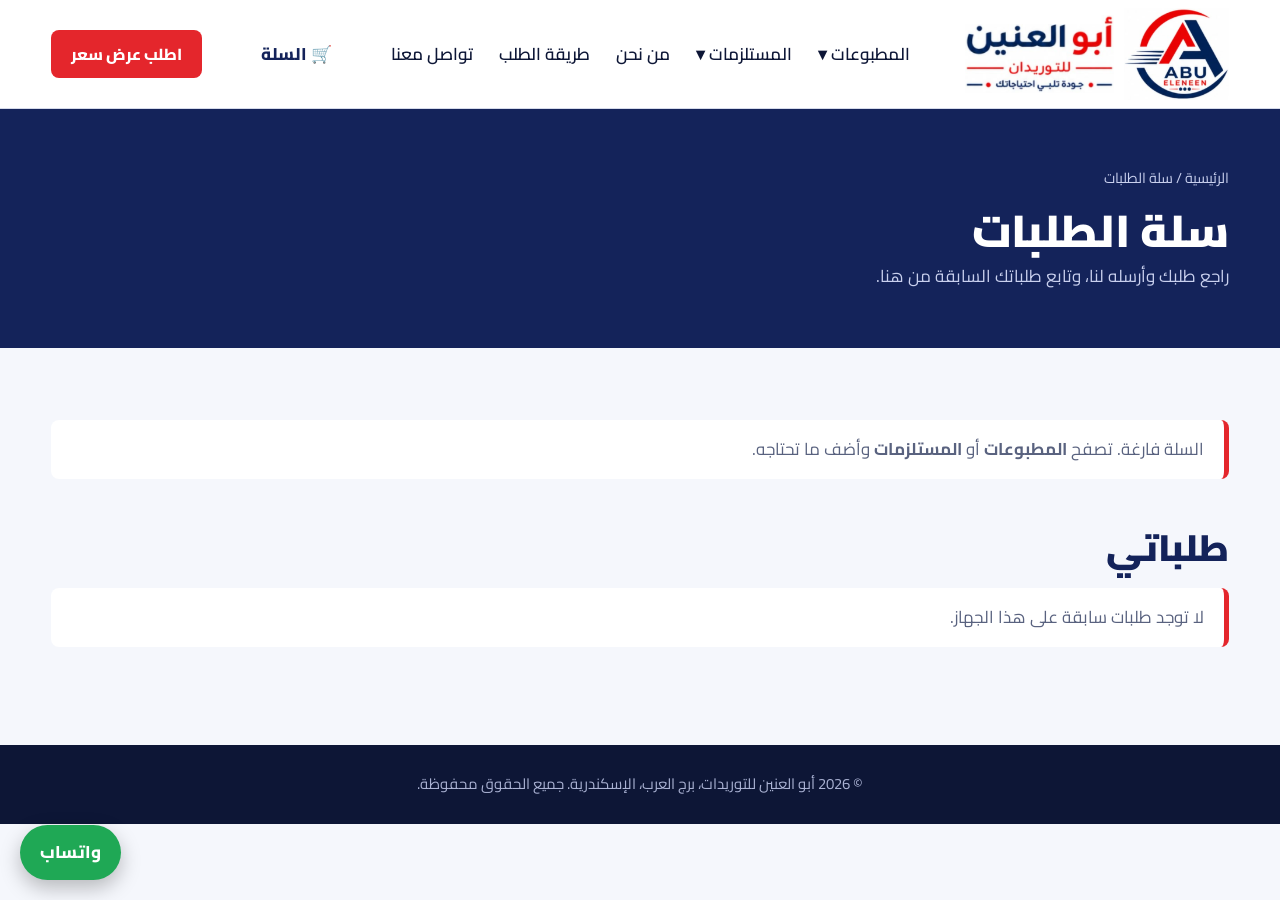
==== cart.html @ 895a80d8 "Add files via upload" ====
<!DOCTYPE html>
<html lang="ar" dir="rtl"><head><meta charset="UTF-8"><meta name="viewport" content="width=device-width, initial-scale=1">
<title>سلة الطلبات | أبو العنين للتوريدات</title>
<link rel="preconnect" href="https://fonts.googleapis.com"><link rel="preconnect" href="https://fonts.gstatic.com" crossorigin>
<link href="https://fonts.googleapis.com/css2?family=Cairo:wght@400;600;800;900&display=swap" rel="stylesheet">
<link rel="stylesheet" href="style.css"></head><body>
<header><div class="wrap bar"><a href="index.html" aria-label="أبو العنين للتوريدات"><img class="mark" src="logo-mark.png" alt="" ><img class="ltext" src="logo-text.png" alt="أبو العنين للتوريدات - جودة تلبي احتياجاتك"></a><nav aria-label="القائمة الرئيسية"><ul><li class="dd"><a href="prints.html">المطبوعات ▾</a><ul class="sub"><li><a href="prints.html#ticket">تيكت ملابس</a></li><li><a href="prints.html#heat">هيت سيل</a></li><li><a href="prints.html#dtf">طباعة DTF</a></li><li><a href="prints.html#barcode">استيكر باركود</a></li><li><a href="prints.html#boxes">علب</a></li><li><a href="prints.html#bags">شنط ورقية</a></li><li><a href="prints.html#photo">ورق صور</a></li><li><a href="prints.html#covers">أغلفة كتب</a></li></ul></li><li class="dd"><a href="supplies.html">المستلزمات ▾</a><ul class="sub"><li><a href="supplies.html#zipper">سوست</a></li><li><a href="supplies.html#lace">دانتيل</a></li><li><a href="supplies.html#buttons">زراير</a></li><li><a href="supplies.html#snaps">كباسين</a></li></ul></li><li><a href="index.html#about">من نحن</a></li><li><a href="index.html#how">طريقة الطلب</a></li><li><a href="index.html#contact">تواصل معنا</a></li></ul></nav><a class="cartlink" href="cart.html" aria-label="سلة الطلبات">🛒 السلة<span class="cartcount"></span></a><a class="btn btn-red" href="index.html#quote">اطلب عرض سعر</a></div></header>
<main><div class="pagehead"><div class="wrap"><div class="crumbs"><a href="index.html">الرئيسية</a> / سلة الطلبات</div><h1>سلة الطلبات</h1><p>راجع طلبك وأرسله لنا، وتابع طلباتك السابقة من هنا.</p></div></div>
<section><div class="wrap"><div id="cart"></div><h2 class="sec">طلباتي</h2><div id="orders"></div></div></section></main>
<footer>© 2026 أبو العنين للتوريدات، برج العرب، الإسكندرية. جميع الحقوق محفوظة.</footer>
<a class="wa" href="https://wa.me/201223575271" target="_blank" rel="noopener">واتساب</a><script src="cart.js"></script></body></html>
---- style.css ----
:root{
  --navy:#14235a; --ink:#0d1636; --red:#e4262c; --red-dark:#c21a20;
  --paper:#f5f7fc; --white:#fff; --grey:#59627f; --line:#d5daea;
}
*{box-sizing:border-box;margin:0;padding:0}
html{scroll-behavior:smooth}
body{font-family:"Cairo",Tahoma,Arial,sans-serif;color:var(--ink);background:var(--paper);line-height:1.8;font-size:17px}
a{color:inherit;text-decoration:none}
:focus-visible{outline:3px solid var(--red);outline-offset:3px}
.wrap{width:min(100% - 2*clamp(20px,4vw,72px),1700px);margin:0 auto}
section{padding:72px 0}
h1,h2,h3{line-height:1.35;color:var(--navy)}
h2{font-size:clamp(1.6rem,3.4vw,2.3rem);font-weight:900;margin-bottom:10px}
.lead{color:var(--grey);max-width:60ch;margin-bottom:36px}
.btn{display:inline-block;padding:12px 26px;border-radius:8px;font-weight:800;border:2px solid transparent;cursor:pointer;font-family:inherit;font-size:1rem;transition:background .2s,color .2s}
.btn-red{background:var(--red);color:#fff}.btn-red:hover{background:var(--red-dark)}
.btn-line{border-color:var(--navy);color:var(--navy)}.btn-line:hover{background:var(--navy);color:#fff}

/* header */
header{background:var(--white);border-bottom:1px solid var(--line);position:sticky;top:0;z-index:20}
.bar{display:flex;align-items:center;justify-content:space-between;gap:16px;min-height:108px;padding-top:6px;padding-bottom:6px}
.bar a[aria-label]{display:flex;align-items:center;gap:10px}.bar img{display:block;width:auto}.bar .mark{height:92px}.bar .ltext{height:78px}
nav ul{display:flex;gap:26px;list-style:none;font-weight:600}
nav a:hover{color:var(--red)}
.bar .btn{padding:8px 18px}
@media(max-width:860px){nav{display:none}}

/* hero */
.hero{background:var(--navy);color:#fff;padding:80px 0 90px;overflow:hidden}
.hero .wrap{display:grid;grid-template-columns:1.2fr .8fr;gap:48px;align-items:center}
.hero h1{color:#fff;font-size:clamp(2.1rem,5vw,3.5rem);font-weight:900}
.hero p{color:#c9d0ee;margin:18px 0 30px;max-width:52ch}
.hero .btn-line{border-color:#fff;color:#fff}.hero .btn-line:hover{background:#fff;color:var(--navy)}
.cta{display:flex;gap:14px;flex-wrap:wrap}
/* hang tag: the one memorable element */
.tag{position:relative;background:var(--white);color:var(--ink);border-radius:14px;padding:44px 28px 28px;max-width:330px;margin-inline:auto;transform:rotate(-4deg);box-shadow:0 24px 50px rgba(0,0,0,.35);border:3px dashed var(--red);outline:8px solid var(--white)}
.tag::before{content:"";position:absolute;top:14px;left:50%;width:18px;height:18px;margin-left:-9px;border-radius:50%;background:var(--navy)}
.tag::after{content:"";position:absolute;top:-70px;left:50%;width:3px;height:80px;background:var(--red);transform:rotate(8deg)}
.tag b{display:block;color:var(--red);font-size:1.5rem;font-weight:900}
.tag span{display:block;color:var(--grey);font-size:.95rem;margin-bottom:16px}
.tag ul{list-style:none;border-top:2px dashed var(--line);padding-top:12px}
.tag li{padding:3px 0;font-weight:600}
.bars{height:46px;margin-top:18px;background:repeating-linear-gradient(90deg,var(--ink) 0 3px,transparent 3px 6px,var(--ink) 6px 7px,transparent 7px 12px)}
@media(max-width:860px){.hero .wrap{grid-template-columns:1fr}.tag{margin-top:70px}}

/* audience strip */
.who{background:var(--red);color:#fff;padding:20px 0}
.who .wrap{display:flex;gap:12px 36px;flex-wrap:wrap;justify-content:center;font-weight:800}

/* services */
.cols{display:grid;grid-template-columns:1fr 1fr;gap:28px}
.panel{background:var(--white);border-radius:14px;padding:30px;border:1px solid var(--line)}
.panel h3{font-size:1.5rem;font-weight:900;padding-bottom:14px;margin-bottom:6px;border-bottom:3px dashed var(--red)}
.panel p.sub{color:var(--grey);margin-bottom:12px}
.item{display:flex;gap:14px;padding:12px 0;border-bottom:1px solid var(--line)}
.item:last-child{border:0}
.item i{flex:none;width:10px;height:10px;margin-top:11px;border-radius:50%;background:var(--red)}
.item strong{display:block;color:var(--navy)}
.item small{color:var(--grey);font-size:.93rem}
@media(max-width:860px){.cols{grid-template-columns:1fr}}

/* about */
.about{background:var(--white)}
.about .wrap{display:grid;grid-template-columns:1.1fr .9fr;gap:48px;align-items:center}
.about p{color:var(--grey);margin-bottom:14px}
.facts{display:grid;gap:14px}
.facts div{border-right:5px solid var(--red);background:var(--paper);padding:14px 20px;border-radius:8px}
.facts strong{color:var(--navy);display:block}
@media(max-width:860px){.about .wrap{grid-template-columns:1fr}}

/* steps: a real sequence */
.steps{display:grid;grid-template-columns:repeat(4,1fr);gap:18px;list-style:none;counter-reset:s}
.steps li{counter-increment:s;background:var(--white);border:1px solid var(--line);border-radius:12px;padding:22px}
.steps li::before{content:counter(s);display:grid;place-items:center;width:38px;height:38px;border-radius:50%;background:var(--navy);color:#fff;font-weight:900;margin-bottom:10px}
.steps strong{color:var(--navy)}
.steps span{display:block;color:var(--grey);font-size:.95rem}
@media(max-width:860px){.steps{grid-template-columns:1fr 1fr}}
@media(max-width:520px){.steps{grid-template-columns:1fr}}

/* quote form */
.quote{background:var(--navy)}
.quote h2,.quote .lead{color:#fff}.quote .lead{color:#c9d0ee}
form{background:var(--white);border-radius:14px;padding:30px;display:grid;grid-template-columns:1fr 1fr;gap:16px;max-width:820px}
label{display:grid;gap:4px;font-weight:600;color:var(--navy);font-size:.95rem}
.full{grid-column:1/-1}
input,select,textarea{font:inherit;padding:10px 12px;border:1.5px solid var(--line);border-radius:8px;background:var(--paper);color:var(--ink)}
textarea{min-height:90px;resize:vertical}
@media(max-width:620px){form{grid-template-columns:1fr}}

/* contact */
.contact{display:grid;grid-template-columns:repeat(3,1fr);gap:18px}
.contact div{background:var(--white);border:1px solid var(--line);border-radius:12px;padding:22px}
.contact h3{font-size:1.1rem;margin-bottom:6px}
.contact a{display:block;direction:ltr;text-align:right;font-weight:800;color:var(--red)}
.contact a:hover{text-decoration:underline}
@media(max-width:760px){.contact{grid-template-columns:1fr}}

footer{background:var(--ink);color:#aab2d3;text-align:center;padding:26px 0;font-size:.93rem}

/* floating whatsapp */
.wa{position:fixed;bottom:20px;left:20px;z-index:30;background:#1fa855;color:#fff;font-weight:800;padding:12px 20px;border-radius:40px;box-shadow:0 8px 20px rgba(0,0,0,.25)}
@media(prefers-reduced-motion:reduce){html{scroll-behavior:auto}*{transition:none!important}}

/* dropdown menus */
nav ul{align-items:center}
.dd{position:relative}
.dd .sub{display:none;position:absolute;top:100%;right:0;min-width:200px;background:var(--white);border:1px solid var(--line);border-top:3px solid var(--red);border-radius:0 0 10px 10px;box-shadow:0 14px 30px rgba(13,22,54,.15);list-style:none;padding:6px 0;z-index:40;flex-direction:column;gap:0}
.dd:hover .sub,.dd:focus-within .sub{display:flex}
.dd .sub a{display:block;padding:8px 18px;font-weight:600}
.dd .sub a:hover{background:var(--paper)}
@media(max-width:860px){nav{display:block;order:3;width:100%}nav ul{flex-wrap:wrap;gap:6px 18px;padding-bottom:10px}.dd .sub{display:none!important}.bar{flex-wrap:wrap}}
/* list pages */
.pagehead{background:var(--navy);color:#fff;padding:56px 0}
.pagehead h1{color:#fff;font-size:clamp(1.9rem,4vw,2.8rem);font-weight:900}
.pagehead p{color:#c9d0ee;max-width:60ch}
.grid{display:grid;grid-template-columns:repeat(auto-fill,minmax(250px,1fr));gap:20px}
.card{background:var(--white);border:1px solid var(--line);border-radius:12px;padding:22px;scroll-margin-top:130px;display:flex;flex-direction:column}
.card h3{font-size:1.2rem;font-weight:900;padding-bottom:10px;border-bottom:3px dashed var(--red);margin-bottom:10px}
.card p{color:var(--grey);font-size:.95rem;margin-bottom:12px}
.card dl{display:grid;grid-template-columns:auto 1fr;gap:4px 12px;margin-bottom:16px;font-size:.95rem}
.card dt{color:var(--grey)}.card dd{font-weight:800;color:var(--navy)}
.card .btn{margin-top:auto;text-align:center;padding:9px 16px}
.crumbs{font-size:.9rem;color:#c9d0ee;margin-bottom:10px}.crumbs a:hover{text-decoration:underline}
.note{background:var(--white);border-right:5px solid var(--red);padding:14px 20px;border-radius:8px;margin-bottom:26px;color:var(--grey)}
/* cart */
.cartlink{position:relative;font-weight:800;color:var(--navy);padding:6px 4px}
.cartcount{display:none;background:var(--red);color:#fff;border-radius:20px;font-size:.8rem;min-width:22px;text-align:center;padding:0 6px;margin-inline-start:4px}
.acts{margin-top:auto;display:flex;gap:8px}
.acts .btn{flex:1;text-align:center;padding:9px 8px;margin:0}
.crow{display:flex;align-items:center;gap:16px;background:var(--white);border:1px solid var(--line);border-radius:10px;padding:14px 18px;margin-bottom:10px;flex-wrap:wrap}
.crow strong{flex:1;color:var(--navy);min-width:140px}
.crow label{display:flex;align-items:center;gap:8px;font-weight:600}
.crow input{width:110px}
.ofrm{margin-top:20px;background:var(--white);border:1px solid var(--line);border-radius:14px;padding:24px;display:grid;grid-template-columns:1fr 1fr;gap:16px}
@media(max-width:620px){.ofrm{grid-template-columns:1fr}}
.oc{background:var(--white);border:1px solid var(--line);border-radius:12px;padding:16px 20px;margin-bottom:12px}
.oh{display:flex;justify-content:space-between;gap:10px;flex-wrap:wrap}
.st{background:#e8f5ec;color:#16743a;border-radius:20px;padding:0 12px;font-weight:800;font-size:.9rem}
.oc ul{margin:8px 20px 0;color:var(--grey)}
.oc small{color:var(--grey)}
h2.sec{margin:44px 0 16px}

@media(max-width:860px){.bar{min-height:0}.bar .mark{height:62px}.bar .ltext{height:52px}}

.pimg{width:100%;aspect-ratio:4/3;object-fit:cover;border-radius:8px;margin-bottom:14px;background:var(--paper)}
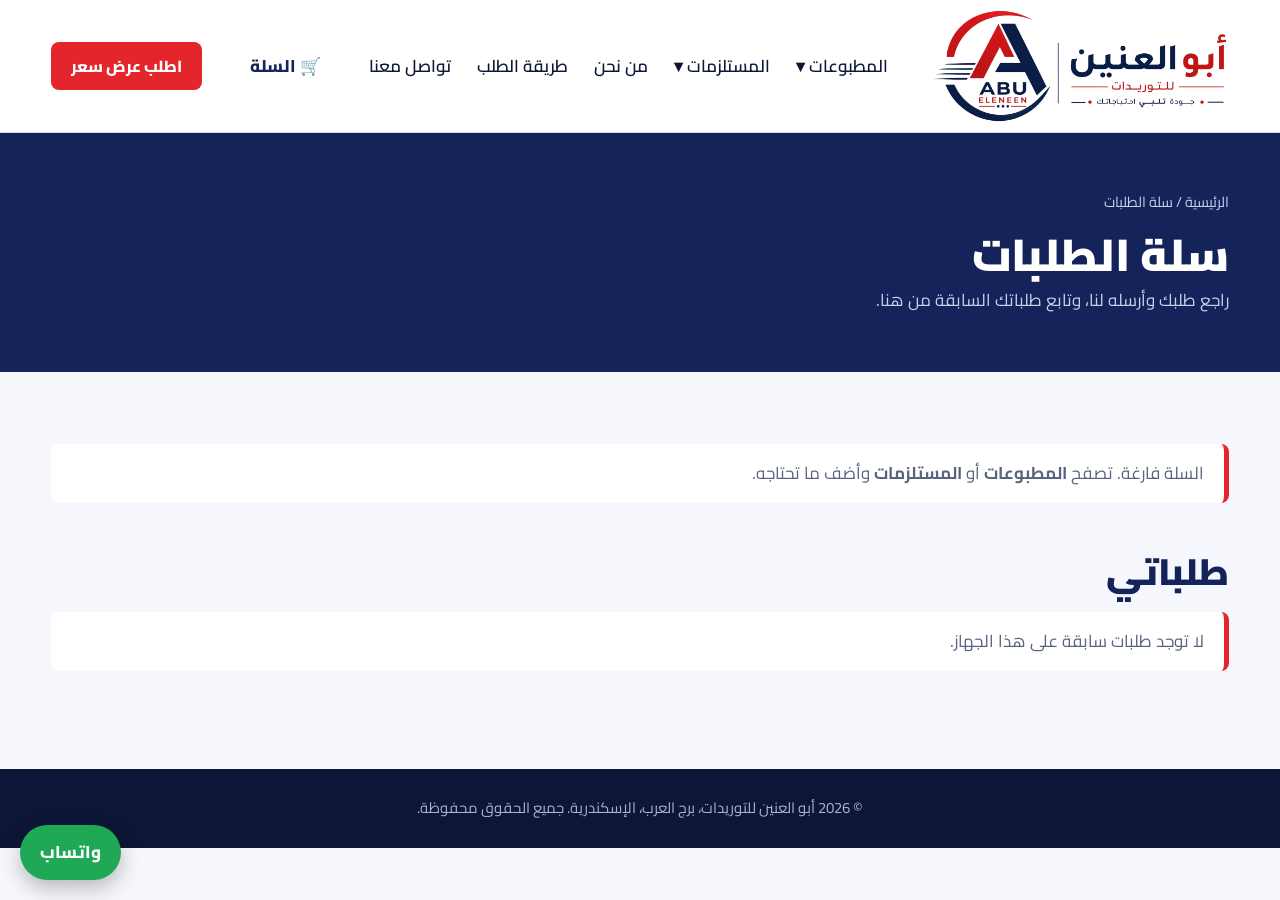
==== commit b7a7601b: "update logo and styles" ====
--- a/cart.html
+++ b/cart.html
@@ -4,7 +4,7 @@
 <link rel="preconnect" href="https://fonts.googleapis.com"><link rel="preconnect" href="https://fonts.gstatic.com" crossorigin>
 <link href="https://fonts.googleapis.com/css2?family=Cairo:wght@400;600;800;900&display=swap" rel="stylesheet">
 <link rel="stylesheet" href="style.css"></head><body>
-<header><div class="wrap bar"><a href="index.html" aria-label="أبو العنين للتوريدات"><img class="mark" src="logo-mark.png" alt="" ><img class="ltext" src="logo-text.png" alt="أبو العنين للتوريدات - جودة تلبي احتياجاتك"></a><nav aria-label="القائمة الرئيسية"><ul><li class="dd"><a href="prints.html">المطبوعات ▾</a><ul class="sub"><li><a href="prints.html#ticket">تيكت ملابس</a></li><li><a href="prints.html#heat">هيت سيل</a></li><li><a href="prints.html#dtf">طباعة DTF</a></li><li><a href="prints.html#barcode">استيكر باركود</a></li><li><a href="prints.html#boxes">علب</a></li><li><a href="prints.html#bags">شنط ورقية</a></li><li><a href="prints.html#photo">ورق صور</a></li><li><a href="prints.html#covers">أغلفة كتب</a></li></ul></li><li class="dd"><a href="supplies.html">المستلزمات ▾</a><ul class="sub"><li><a href="supplies.html#zipper">سوست</a></li><li><a href="supplies.html#lace">دانتيل</a></li><li><a href="supplies.html#buttons">زراير</a></li><li><a href="supplies.html#snaps">كباسين</a></li></ul></li><li><a href="index.html#about">من نحن</a></li><li><a href="index.html#how">طريقة الطلب</a></li><li><a href="index.html#contact">تواصل معنا</a></li></ul></nav><a class="cartlink" href="cart.html" aria-label="سلة الطلبات">🛒 السلة<span class="cartcount"></span></a><a class="btn btn-red" href="index.html#quote">اطلب عرض سعر</a></div></header>
+<header><div class="wrap bar"><a href="index.html" aria-label="أبو العنين للتوريدات"><img class="logo" src="logo.png" alt="أبو العنين للتوريدات - جودة تلبي احتياجاتك"></a><nav aria-label="القائمة الرئيسية"><ul><li class="dd"><a href="prints.html">المطبوعات ▾</a><ul class="sub"><li><a href="prints.html#ticket">تيكت ملابس</a></li><li><a href="prints.html#heat">هيت سيل</a></li><li><a href="prints.html#dtf">طباعة DTF</a></li><li><a href="prints.html#barcode">استيكر باركود</a></li><li><a href="prints.html#boxes">علب</a></li><li><a href="prints.html#bags">شنط ورقية</a></li><li><a href="prints.html#photo">ورق صور</a></li><li><a href="prints.html#covers">أغلفة كتب</a></li></ul></li><li class="dd"><a href="supplies.html">المستلزمات ▾</a><ul class="sub"><li><a href="supplies.html#zipper">سوست</a></li><li><a href="supplies.html#lace">دانتيل</a></li><li><a href="supplies.html#buttons">زراير</a></li><li><a href="supplies.html#snaps">كباسين</a></li></ul></li><li><a href="index.html#about">من نحن</a></li><li><a href="index.html#how">طريقة الطلب</a></li><li><a href="index.html#contact">تواصل معنا</a></li></ul></nav><a class="cartlink" href="cart.html" aria-label="سلة الطلبات">🛒 السلة<span class="cartcount"></span></a><a class="btn btn-red" href="index.html#quote">اطلب عرض سعر</a></div></header>
 <main><div class="pagehead"><div class="wrap"><div class="crumbs"><a href="index.html">الرئيسية</a> / سلة الطلبات</div><h1>سلة الطلبات</h1><p>راجع طلبك وأرسله لنا، وتابع طلباتك السابقة من هنا.</p></div></div>
 <section><div class="wrap"><div id="cart"></div><h2 class="sec">طلباتي</h2><div id="orders"></div></div></section></main>
 <footer>© 2026 أبو العنين للتوريدات، برج العرب، الإسكندرية. جميع الحقوق محفوظة.</footer>
--- a/style.css
+++ b/style.css
@@ -19,8 +19,8 @@
 
 /* header */
 header{background:var(--white);border-bottom:1px solid var(--line);position:sticky;top:0;z-index:20}
-.bar{display:flex;align-items:center;justify-content:space-between;gap:16px;min-height:108px;padding-top:6px;padding-bottom:6px}
-.bar a[aria-label]{display:flex;align-items:center;gap:10px}.bar img{display:block;width:auto}.bar .mark{height:92px}.bar .ltext{height:78px}
+.bar{display:flex;align-items:center;justify-content:space-between;gap:16px;min-height:132px;padding-top:6px;padding-bottom:6px}
+.bar a[aria-label]{display:flex;align-items:center;gap:10px}.bar img{display:block;width:auto}.bar .logo{height:116px}
 nav ul{display:flex;gap:26px;list-style:none;font-weight:600}
 nav a:hover{color:var(--red)}
 .bar .btn{padding:8px 18px}
@@ -115,7 +115,7 @@
 .pagehead h1{color:#fff;font-size:clamp(1.9rem,4vw,2.8rem);font-weight:900}
 .pagehead p{color:#c9d0ee;max-width:60ch}
 .grid{display:grid;grid-template-columns:repeat(auto-fill,minmax(250px,1fr));gap:20px}
-.card{background:var(--white);border:1px solid var(--line);border-radius:12px;padding:22px;scroll-margin-top:130px;display:flex;flex-direction:column}
+.card{background:var(--white);border:1px solid var(--line);border-radius:12px;padding:22px;scroll-margin-top:155px;display:flex;flex-direction:column}
 .card h3{font-size:1.2rem;font-weight:900;padding-bottom:10px;border-bottom:3px dashed var(--red);margin-bottom:10px}
 .card p{color:var(--grey);font-size:.95rem;margin-bottom:12px}
 .card dl{display:grid;grid-template-columns:auto 1fr;gap:4px 12px;margin-bottom:16px;font-size:.95rem}
@@ -141,6 +141,6 @@
 .oc small{color:var(--grey)}
 h2.sec{margin:44px 0 16px}
 
-@media(max-width:860px){.bar{min-height:0}.bar .mark{height:62px}.bar .ltext{height:52px}}
+@media(max-width:860px){.bar{min-height:0}.bar .logo{height:74px}}
 
 .pimg{width:100%;aspect-ratio:4/3;object-fit:cover;border-radius:8px;margin-bottom:14px;background:var(--paper)}
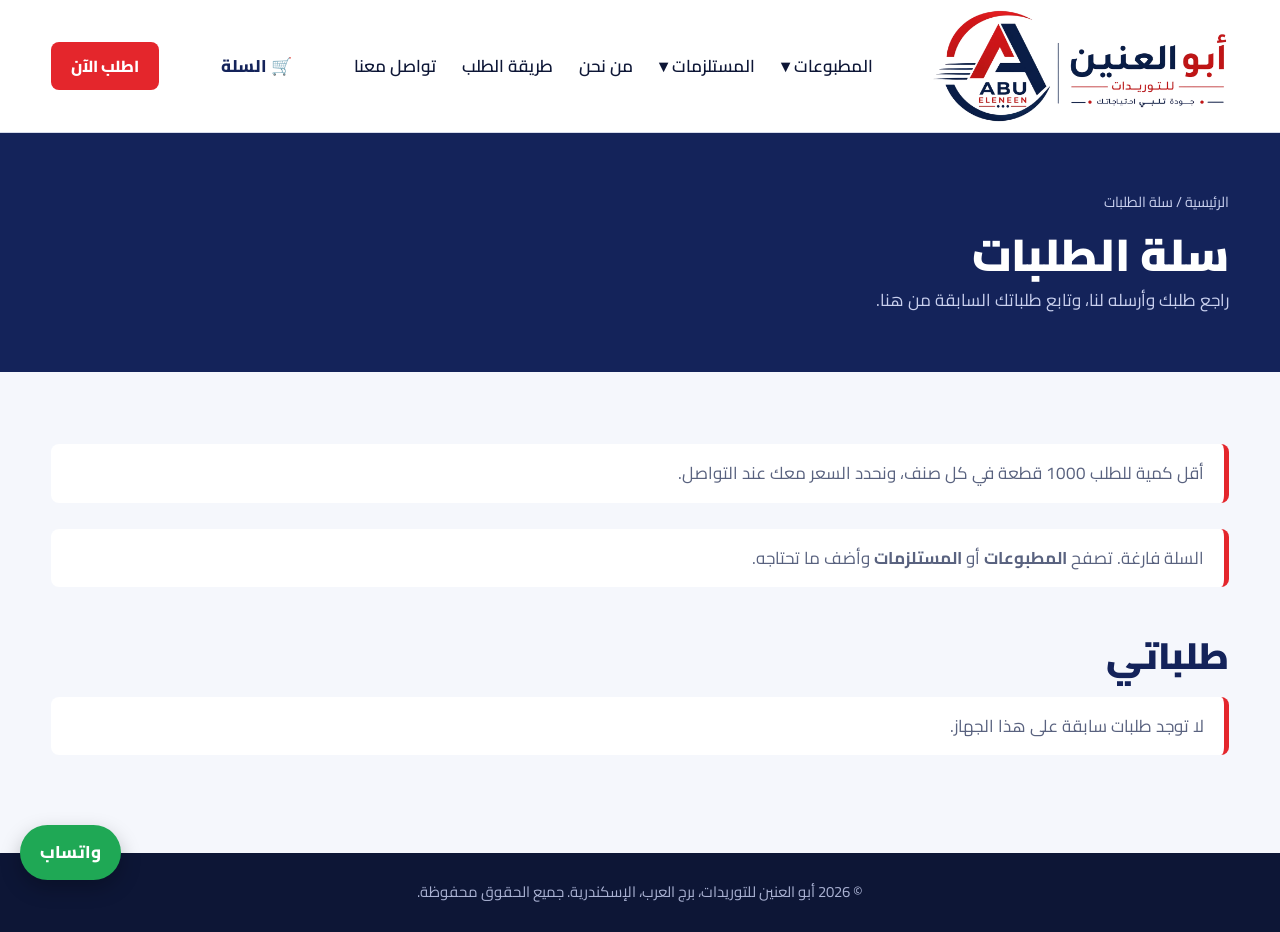
==== commit 48436cc0: "Add files via upload" ====
--- a/cart.html
+++ b/cart.html
@@ -3,9 +3,9 @@
 <title>سلة الطلبات | أبو العنين للتوريدات</title>
 <link rel="preconnect" href="https://fonts.googleapis.com"><link rel="preconnect" href="https://fonts.gstatic.com" crossorigin>
 <link href="https://fonts.googleapis.com/css2?family=Cairo:wght@400;600;800;900&display=swap" rel="stylesheet">
-<link rel="stylesheet" href="style.css"></head><body>
-<header><div class="wrap bar"><a href="index.html" aria-label="أبو العنين للتوريدات"><img class="logo" src="logo.png" alt="أبو العنين للتوريدات - جودة تلبي احتياجاتك"></a><nav aria-label="القائمة الرئيسية"><ul><li class="dd"><a href="prints.html">المطبوعات ▾</a><ul class="sub"><li><a href="prints.html#ticket">تيكت ملابس</a></li><li><a href="prints.html#heat">هيت سيل</a></li><li><a href="prints.html#dtf">طباعة DTF</a></li><li><a href="prints.html#barcode">استيكر باركود</a></li><li><a href="prints.html#boxes">علب</a></li><li><a href="prints.html#bags">شنط ورقية</a></li><li><a href="prints.html#photo">ورق صور</a></li><li><a href="prints.html#covers">أغلفة كتب</a></li></ul></li><li class="dd"><a href="supplies.html">المستلزمات ▾</a><ul class="sub"><li><a href="supplies.html#zipper">سوست</a></li><li><a href="supplies.html#lace">دانتيل</a></li><li><a href="supplies.html#buttons">زراير</a></li><li><a href="supplies.html#snaps">كباسين</a></li></ul></li><li><a href="index.html#about">من نحن</a></li><li><a href="index.html#how">طريقة الطلب</a></li><li><a href="index.html#contact">تواصل معنا</a></li></ul></nav><a class="cartlink" href="cart.html" aria-label="سلة الطلبات">🛒 السلة<span class="cartcount"></span></a><a class="btn btn-red" href="index.html#quote">اطلب عرض سعر</a></div></header>
+<link rel="stylesheet" href="style.css"><link rel="icon" href="favicon.png" type="image/png"><link rel="icon" href="favicon.ico" sizes="any"><link rel="apple-touch-icon" href="apple-touch-icon.png"><meta name="theme-color" content="#14235a"><meta name="description" content="سلة طلبات أبو العنين للتوريدات: راجع طلبك وأرسله عبر واتساب."></head><body>
+<header><div class="wrap bar"><a href="index.html" aria-label="أبو العنين للتوريدات"><img class="logo" src="logo.png" alt="أبو العنين للتوريدات - جودة تلبي احتياجاتك"></a><nav id="mainnav" aria-label="القائمة الرئيسية"><ul><li class="dd"><a href="prints.html">المطبوعات ▾</a><ul class="sub"><li><a href="prints.html#ticket">تيكت ملابس</a></li><li><a href="prints.html#heat">هيت سيل</a></li><li><a href="prints.html#dtf">طباعة DTF</a></li><li><a href="prints.html#barcode">استيكر باركود</a></li><li><a href="prints.html#boxes">علب</a></li><li><a href="prints.html#bags">شنط ورقية</a></li><li><a href="prints.html#photo">ورق صور</a></li><li><a href="prints.html#covers">أغلفة كتب</a></li></ul></li><li class="dd"><a href="supplies.html">المستلزمات ▾</a><ul class="sub"><li><a href="supplies.html#zipper">سوست</a></li><li><a href="supplies.html#lace">دانتيل</a></li><li><a href="supplies.html#buttons">زراير</a></li><li><a href="supplies.html#snaps">كباسين</a></li></ul></li><li><a href="index.html#about">من نحن</a></li><li><a href="index.html#how">طريقة الطلب</a></li><li><a href="index.html#contact">تواصل معنا</a></li><li class="onlymobile"><a href="index.html#quote">اطلب الآن</a></li></ul></nav><a class="cartlink" href="cart.html" aria-label="سلة الطلبات">🛒 السلة<span class="cartcount"></span></a><button type="button" class="menubtn" id="menubtn" aria-label="القائمة" aria-expanded="false" aria-controls="mainnav">☰</button><a class="btn btn-red" href="index.html#quote">اطلب الآن</a></div></header>
 <main><div class="pagehead"><div class="wrap"><div class="crumbs"><a href="index.html">الرئيسية</a> / سلة الطلبات</div><h1>سلة الطلبات</h1><p>راجع طلبك وأرسله لنا، وتابع طلباتك السابقة من هنا.</p></div></div>
-<section><div class="wrap"><div id="cart"></div><h2 class="sec">طلباتي</h2><div id="orders"></div></div></section></main>
+<section><div class="wrap"><div class="note">أقل كمية للطلب 1000 قطعة في كل صنف، ونحدد السعر معك عند التواصل.</div><div id="cart"></div><h2 class="sec">طلباتي</h2><div id="orders"></div></div></section></main>
 <footer>© 2026 أبو العنين للتوريدات، برج العرب، الإسكندرية. جميع الحقوق محفوظة.</footer>
 <a class="wa" href="https://wa.me/201223575271" target="_blank" rel="noopener">واتساب</a><script src="cart.js"></script></body></html>
--- a/style.css
+++ b/style.css
@@ -144,3 +144,21 @@
 @media(max-width:860px){.bar{min-height:0}.bar .logo{height:74px}}
 
 .pimg{width:100%;aspect-ratio:4/3;object-fit:cover;border-radius:8px;margin-bottom:14px;background:var(--paper)}
+
+/* mobile menu + misc */
+.menubtn,.onlymobile{display:none}
+.menubtn{background:none;border:2px solid var(--navy);color:var(--navy);border-radius:8px;font-size:1.5rem;line-height:1;padding:4px 12px;cursor:pointer;font-family:inherit}
+.card .avail{color:#16743a;font-weight:700;font-size:.92rem;margin:-4px 0 10px}
+@media(max-width:860px){
+  header .bar{flex-wrap:wrap;min-height:0;gap:10px}
+  header .bar>a[aria-label]{order:1}
+  header .cartlink{order:2;margin-inline-start:auto}
+  header .menubtn{display:block;order:3}
+  header .bar>.btn{display:none}
+  header nav{display:none;order:4;width:100%}
+  header nav.open{display:block}
+  header nav ul{flex-direction:column;align-items:stretch;gap:0;padding:4px 0 12px}
+  header nav li a{display:block;padding:12px 4px;border-top:1px solid var(--line);font-size:1.05rem}
+  header .onlymobile{display:list-item}
+  header .onlymobile a{color:var(--red);font-weight:800}
+}
